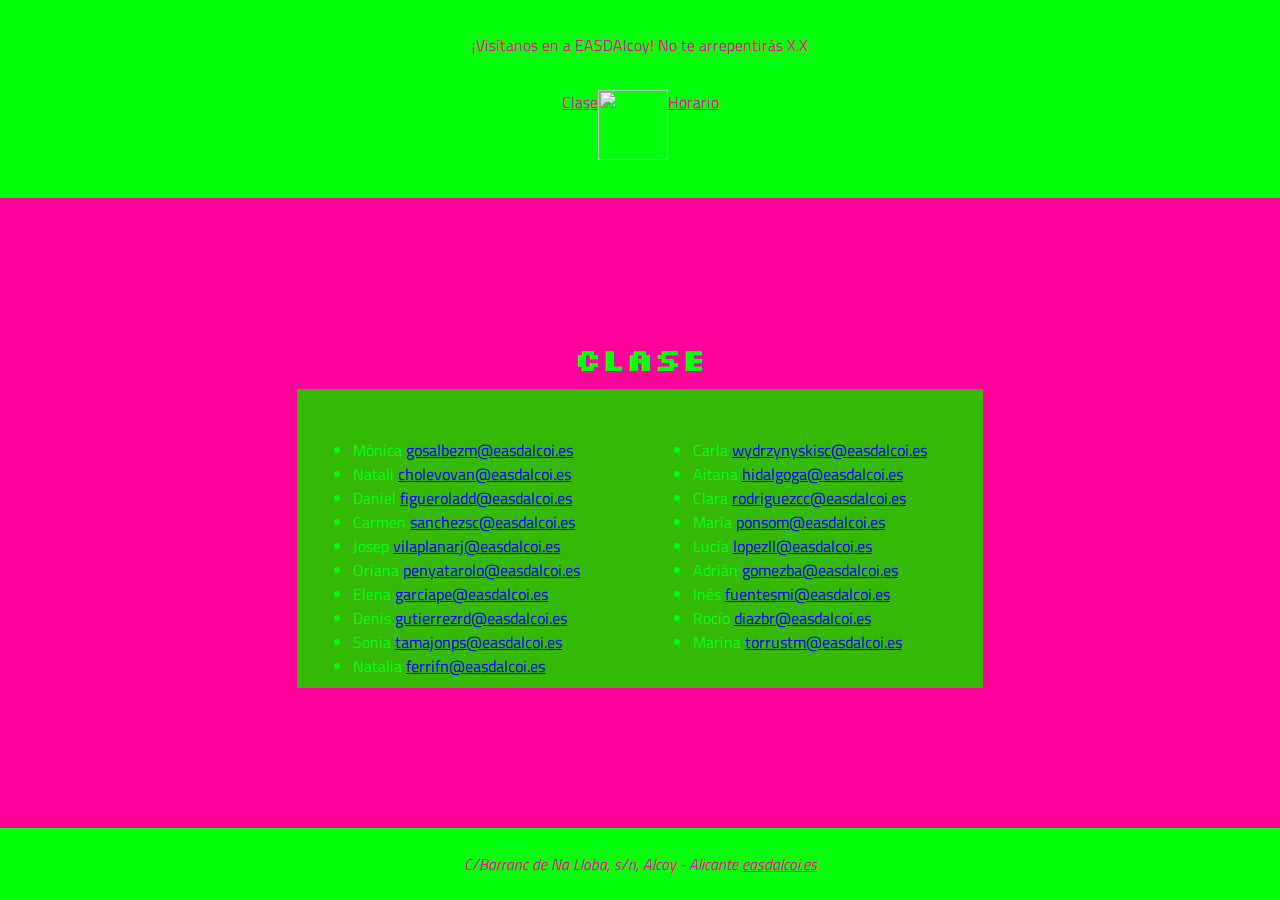
==== pages/clase.html @ e3908eae "Update clase.html" ====
<!DOCTYPE html>
<html lang="en">
<head>
    <meta charset="UTF-8">
    <meta http-equiv="X-UA-Compatible" content="IE=edge">
    <meta name="viewport" content="width=device-width, initial-scale=1.0">
    <title>p4_clase_gráfica_publicitaria</title>
    <link rel="preconnect" href="https://fonts.googleapis.com">
    <link rel="preconnect" href="https://fonts.gstatic.com" crossorigin>
    <link href="https://fonts.googleapis.com/css2?family=Silkscreen&family=Titillium+Web&display=swap" rel="stylesheet">
    <style>
        *{
            padding: 0%;
            margin: 0%;
        }
        header, nav, ul, footer{
            font-family: 'Titillium Web', sans-serif
        }
        /*HEADER*/
        h1{
            font-family: 'Silkscreen', cursive
        }
        header p{
            font-weight: bold;
        }
        /*NAV*/
        nav a{
            font-weight: normal;
        }
        main h2{
            font-weight: 400;
        }
        footer address, footer a{
            font-weight: 400;
            font-style: italic;
        }
        header{
            margin: 0%; padding: 150;
            display: flex;
            flex-direction: column;
            justify-content: center;
            align-items: center;
            background-color: #02FF0C;
            color:#FF029A;
            height: 10vh;
        }
        nav{
            display: flex; 
            flex-direction: row;
            justify-content: center;
            align-items: center;
            height: 12vh;
            width: 50;
            background-color: #02FF0C;
            color:#FF029A;
        }
        nav a{
            height: 12vh;
            background-color: #02FF0C;
            color:#FF029A;
        }
        nav a img{
            width: 70px;
            height: 70px;
        }
        /*MAIN*/
        main{
            display: flex;
            flex-direction: column;
            justify-content: center;
            align-items: center;
            height: 70vh;
            background-color: #FF029A;
            color: #02FF0C;
        }
        /*FOOTER*/
        footer{
            display: flex;
            flex-direction: column;
            justify-content: center;
            align-items: center;
            height: 8vh;
            background-color: #02FF0C;
            color: #FF029A;
        }
        footer a{
            height: 8vh;
            color: #FF029A;
        }
        header, main, nav, footer{
            padding: 0% 150px;

        }
        #lista{
            display: flex;
            justify-content: space-around;
            width: 70%;
            margin-top: 10px;
            background-color: #35b905;
            padding-top: 5%;
            padding-bottom: 10px;
        }
    </style>
</head>
<body>
    <header>
        <a>¡Visítanos en a EASDAlcoy! <span>No</span> te arrepentirás X.X</a>
    </header>
    <nav>
        <a href="clase.html">Clase</a>
        <a href="../index.html"><img src="../img/Group1.svg" alt=""></a>
        <a href="horario.html">Horario</a>
    </nav>
    <main>
    <h1>Clase</h1>
    <div id="lista">
    <ul>
        <li>Mónica 
            <a href="mailto:gosalbezm@easdalcoi.es">gosalbezm@easdalcoi.es</a>
        </li>
        <li>Natali 
            <a href="mailto:cholevovan@easdalcoi.es">cholevovan@easdalcoi.es</a>
        </li>
        <li>Daniel 
            <a href="mailto:figueroladd@easdalcoi.es">figueroladd@easdalcoi.es</a>
        </li>
        <li>Carmen 
            <a href="mailto:sanchezsc@easdalcoi.es">sanchezsc@easdalcoi.es</a>
        </li>
        <li>Josep 
            <a href="mailto:vilaplanarj@easdalcoi.es">vilaplanarj@easdalcoi.es</a>
        </li>
        <li>Oriana 
            <a href="mailto:penyatarolo@easdalcoi.es">penyatarolo@easdalcoi.es</a>
        </li>
        <li>Elena 
            <a href="mailto:garciape@easdalcoi.es">garciape@easdalcoi.es</a>
        </li>
        <li>Denis 
            <a href="mailto:gutierrezrd@easdalcoi.es">gutierrezrd@easdalcoi.es</a>
        </li>
        <li>Sonia 
            <a href="mailto:tamajonps@easdalcoi.es">tamajonps@easdalcoi.es</a>
        </li>
        <li>Natalia 
            <a href="mailto:ferrifn@easdalcoi.es">ferrifn@easdalcoi.es</a>
        </li>
    </ul>
    <ul>
        <li>Carla 
            <a href="mailto:wydrzynyskisc@easdalcoi.es">wydrzynyskisc@easdalcoi.es</a>
        </li>
        <li>Aitana 
            <a href="mailto:hidalgoga@easdalcoi.es">hidalgoga@easdalcoi.es</a>
        </li>
        <li>Clara 
            <a href="mailto:rodriguezcc@easdalcoi.es">rodriguezcc@easdalcoi.es</a>
        </li>
        <li>María 
            <a href="mailto:ponsom@easdalcoi.es">ponsom@easdalcoi.es</a>
        </li>
        <li>Lucía 
            <a href="mailto:lopezll@easdalcoi.es">lopezll@easdalcoi.es</a>
        </li>
        <li>Adrián 
            <a href="mailto:gomezba@easdalcoi.es">gomezba@easdalcoi.es</a>
        </li>
        <li>Inés 
            <a href="mailto:fuentesmi@easdalcoi.es">fuentesmi@easdalcoi.es</a>
        </li>
        <li>Rocío 
            <a href="mailto:diazbr@easdalcoi.es">diazbr@easdalcoi.es</a>
        </li>
        <li>Marina 
            <a href="mailto:torrustm@easdalcoi.es">torrustm@easdalcoi.es</a>
        </li>
    </ul>
</div>
</main>
<footer>
    <address>
        C/Barranc de Na Lloba, s/n, Alcoy - Alicante
        <a href="www.easdalcoi.es">easdalcoi.es</a>
    </address>
</footer> 
</body>
</html>
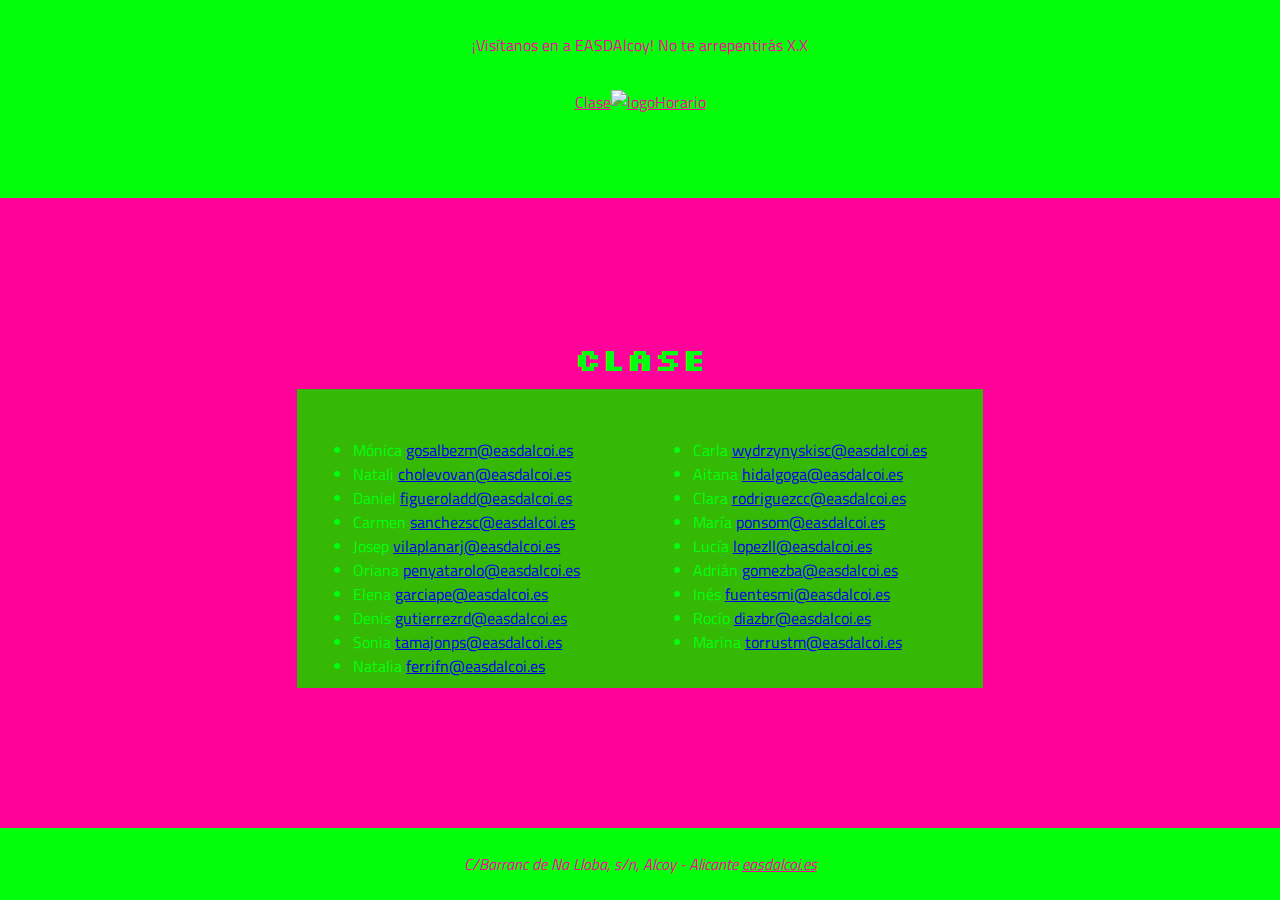
==== commit 2be31557: "Update clase.html" ====
--- a/pages/clase.html
+++ b/pages/clase.html
@@ -108,7 +108,7 @@
     </header>
     <nav>
         <a href="clase.html">Clase</a>
-        <a href="../index.html"><img src="../img/Group1.svg" alt=""></a>
+        <a href="../index.html"><img src="../img/Group1.svg" alt="logo"></a>
         <a href="horario.html">Horario</a>
     </nav>
     <main>
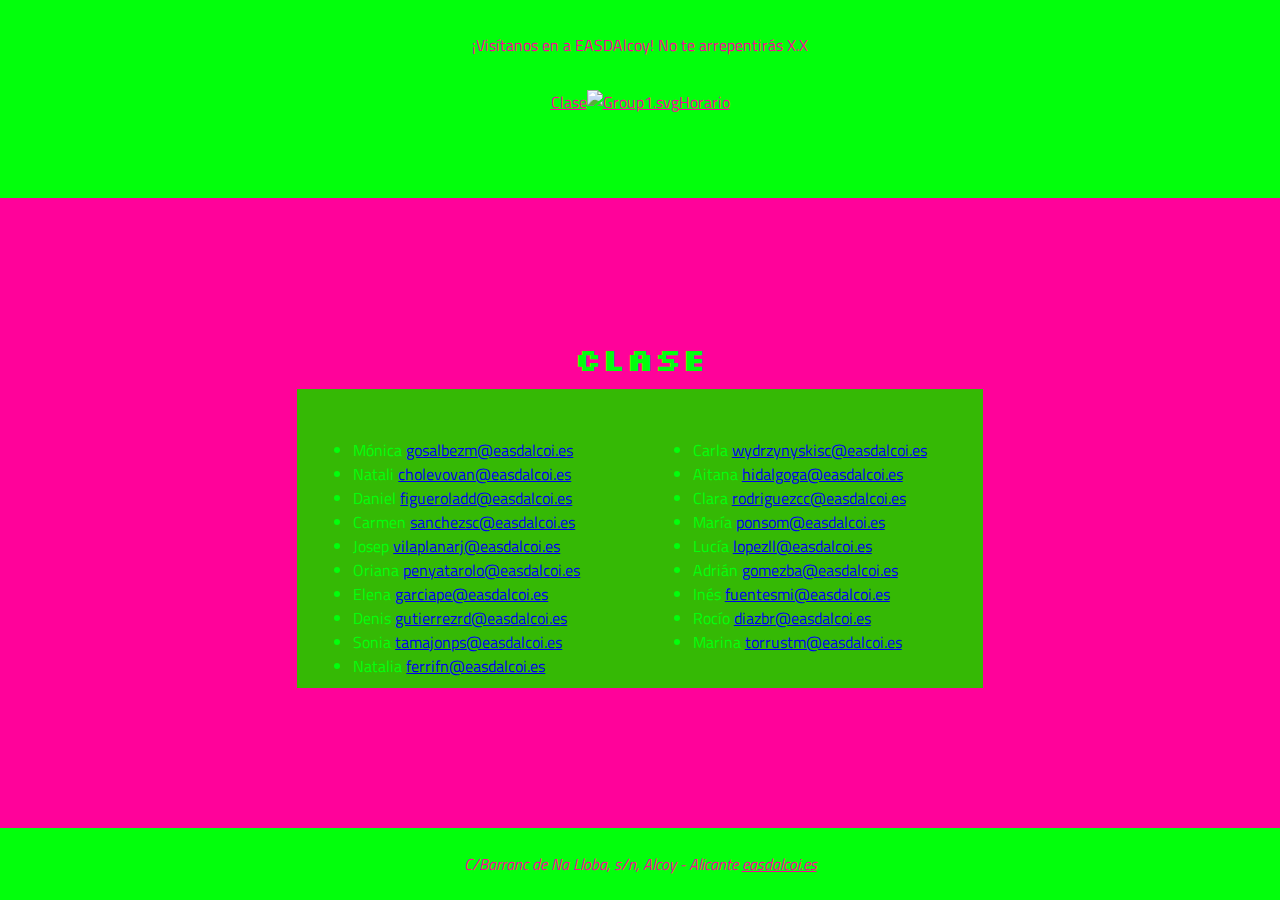
==== commit 4315e5d1: "Update clase.html" ====
--- a/pages/clase.html
+++ b/pages/clase.html
@@ -108,7 +108,8 @@
     </header>
     <nav>
         <a href="clase.html">Clase</a>
-        <a href="../index.html"><img src="../img/Group1.svg" alt="logo"></a>
+         <a href="#"></a>
+        <a href="../index.html"><img src="../img/Group1.svg" alt="Group1.svg"></a>
         <a href="horario.html">Horario</a>
     </nav>
     <main>
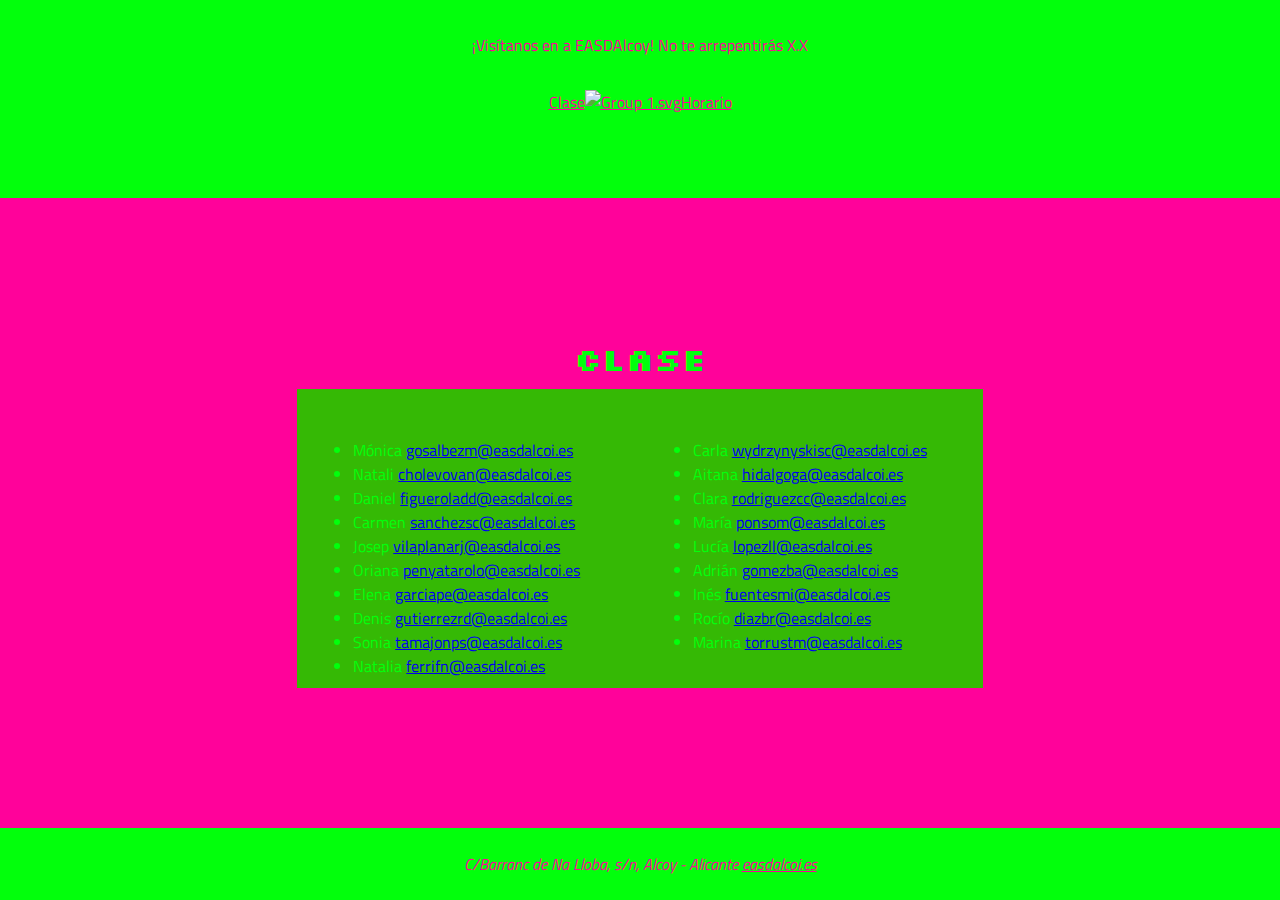
==== commit 0e8195bc: "Update clase.html" ====
--- a/pages/clase.html
+++ b/pages/clase.html
@@ -109,7 +109,7 @@
     <nav>
         <a href="clase.html">Clase</a>
          <a href="#"></a>
-        <a href="../index.html"><img src="../img/Group1.svg" alt="Group1.svg"></a>
+        <a href="../index.html"><img src="../img/Group1.svg" alt="Group 1.svg"></a>
         <a href="horario.html">Horario</a>
     </nav>
     <main>
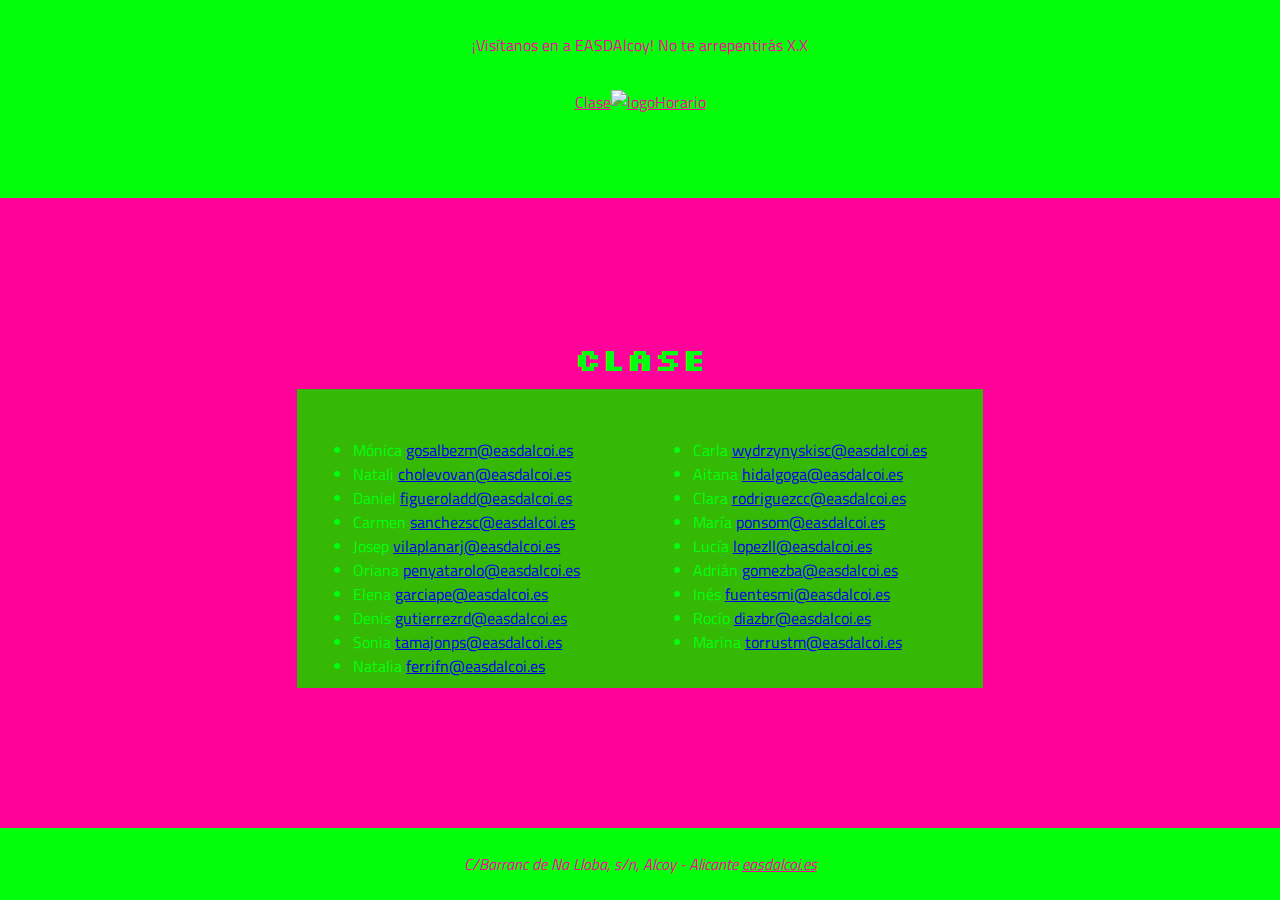
==== commit e5c97ce1: "Update clase.html" ====
--- a/pages/clase.html
+++ b/pages/clase.html
@@ -109,8 +109,8 @@
     <nav>
         <a href="clase.html">Clase</a>
          <a href="#"></a>
-        <a href="../index.html"><img src="../img/Group1.svg" alt="Group 1.svg"></a>
-        <a href="horario.html">Horario</a>
+        <a href="../index.html"><img src="../IMG/Group1.svg" alt="logo"></a>
+        <a href="../pages/horario.html">Horario</a>
     </nav>
     <main>
     <h1>Clase</h1>
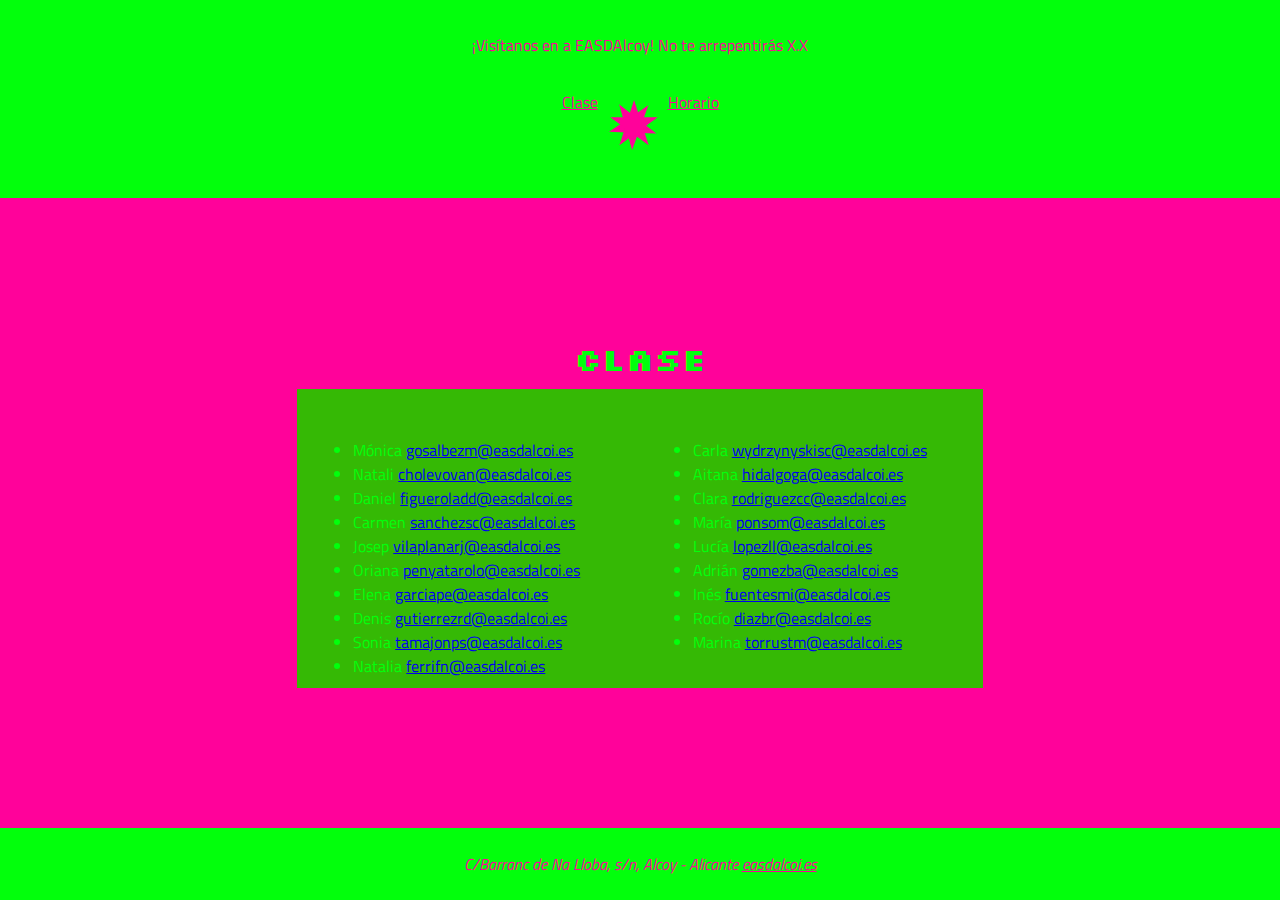
==== commit 365c0da7: "Update clase.html" ====
--- a/pages/clase.html
+++ b/pages/clase.html
@@ -109,7 +109,7 @@
     <nav>
         <a href="clase.html">Clase</a>
          <a href="#"></a>
-        <a href="../index.html"><img src="../IMG/Group1.svg" alt="logo"></a>
+         <a href="../index.html"><img src="../IMG/Group 1.svg" alt="Group 1.svg"></a>
         <a href="../pages/horario.html">Horario</a>
     </nav>
     <main>
